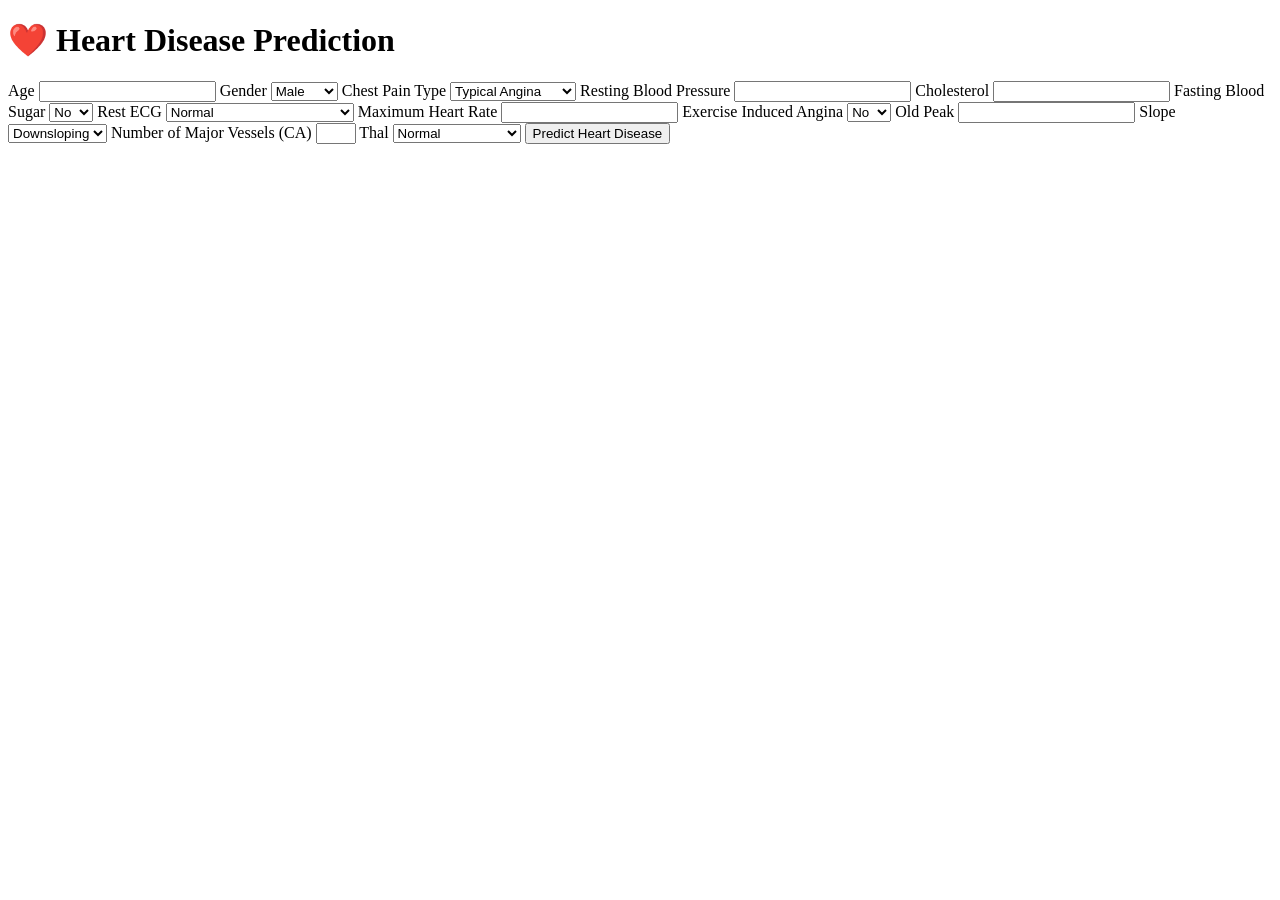
==== templates/index.html @ 98cd945d "First Commit" ====
<!DOCTYPE html>
<html>
<head>
    <title>Heart Disease Prediction</title>
    <link rel="stylesheet" href="{{ url_for('static', filename='style.css') }}">
</head>

<body>

<div class="container">

<h1>❤️ Heart Disease Prediction</h1>

<form action="/predict" method="POST">

<label>Age</label>
<input type="number" name="age" required>

<label>Gender</label>
<select name="sex">
    <option value="1">Male</option>
    <option value="0">Female</option>
</select>

<label>Chest Pain Type</label>
<select name="cp">
    <option value="0">Typical Angina</option>
    <option value="1">Atypical Angina</option>
    <option value="2">Non-Anginal Pain</option>
    <option value="3">Asymptomatic</option>
</select>

<label>Resting Blood Pressure</label>
<input type="number" name="trestbps" required>

<label>Cholesterol</label>
<input type="number" name="chol" required>

<label>Fasting Blood Sugar</label>
<select name="fbs">
    <option value="0">No</option>
    <option value="1">Yes</option>
</select>

<label>Rest ECG</label>
<select name="restecg">
    <option value="0">Normal</option>
    <option value="1">ST-T Abnormality</option>
    <option value="2">Left Ventricular Hypertrophy</option>
</select>

<label>Maximum Heart Rate</label>
<input type="number" name="thalach" required>

<label>Exercise Induced Angina</label>
<select name="exang">
    <option value="0">No</option>
    <option value="1">Yes</option>
</select>

<label>Old Peak</label>
<input type="number" step="0.1" name="oldpeak" required>

<label>Slope</label>
<select name="slope">
    <option value="0">Downsloping</option>
    <option value="1">Flat</option>
    <option value="2">Upsloping</option>
</select>

<label>Number of Major Vessels (CA)</label>
<input type="number" name="ca" min="0" max="4" required>

<label>Thal</label>
<select name="thal">
    <option value="1">Normal</option>
    <option value="2">Fixed Defect</option>
    <option value="3">Reversible Defect</option>
</select>

<button type="submit">Predict Heart Disease</button>

</form>

</div>

</body>
</html>
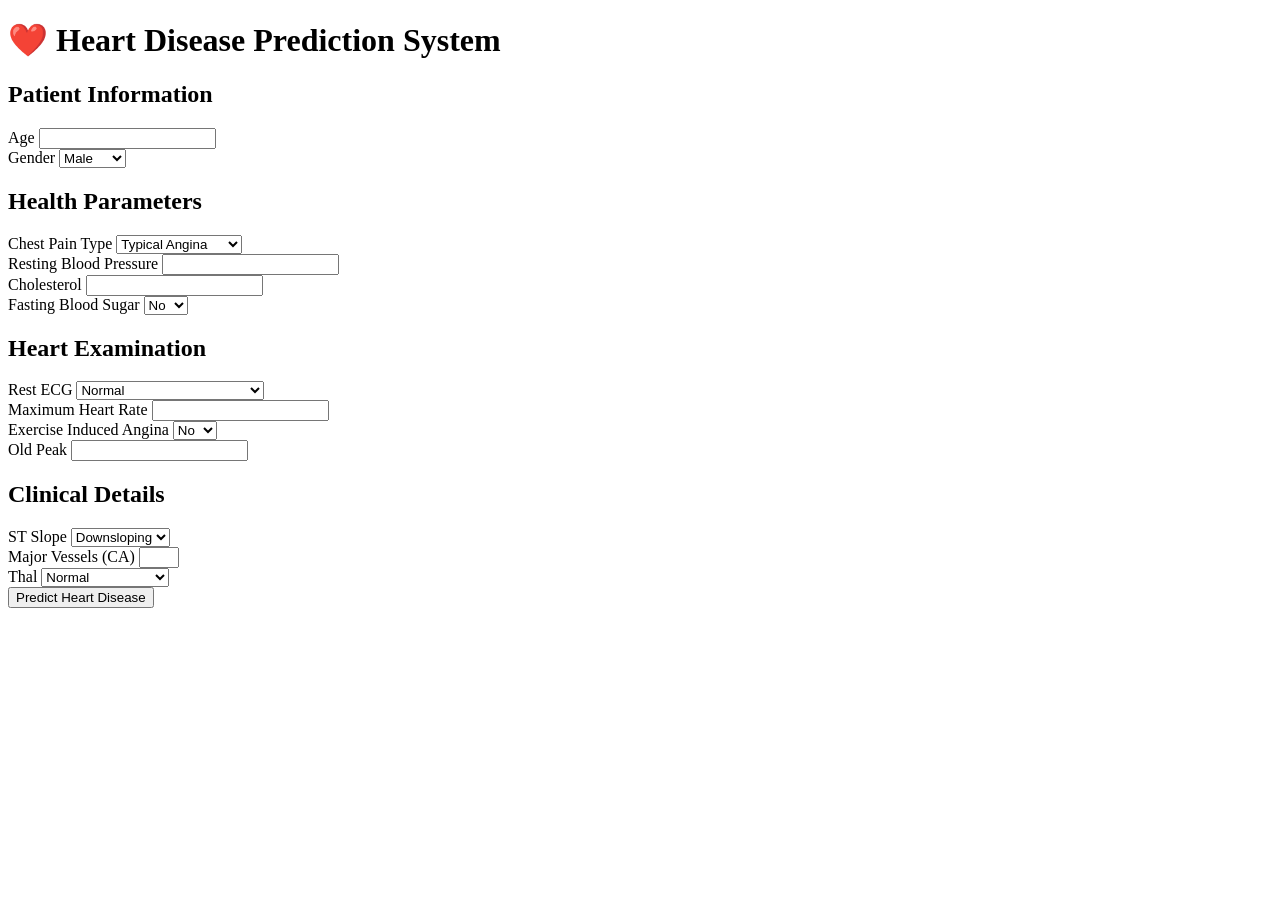
==== commit ac8a3ea2: "Improved GUI and prediction result" ====
--- a/templates/index.html
+++ b/templates/index.html
@@ -1,5 +1,6 @@
 <!DOCTYPE html>
 <html>
+
 <head>
     <title>Heart Disease Prediction</title>
     <link rel="stylesheet" href="{{ url_for('static', filename='style.css') }}">
@@ -9,80 +10,131 @@
 
 <div class="container">
 
-<h1>❤️ Heart Disease Prediction</h1>
+    <h1>❤️ Heart Disease Prediction System</h1>
 
-<form action="/predict" method="POST">
+    <form action="/predict" method="POST">
 
-<label>Age</label>
-<input type="number" name="age" required>
+        <h2 class="section-title">Patient Information</h2>
 
-<label>Gender</label>
-<select name="sex">
-    <option value="1">Male</option>
-    <option value="0">Female</option>
-</select>
+        <div class="form-grid">
 
-<label>Chest Pain Type</label>
-<select name="cp">
-    <option value="0">Typical Angina</option>
-    <option value="1">Atypical Angina</option>
-    <option value="2">Non-Anginal Pain</option>
-    <option value="3">Asymptomatic</option>
-</select>
+            <div class="form-group">
+                <label>Age</label>
+                <input type="number" name="age" required>
+            </div>
 
-<label>Resting Blood Pressure</label>
-<input type="number" name="trestbps" required>
+            <div class="form-group">
+                <label>Gender</label>
+                <select name="sex">
+                    <option value="1">Male</option>
+                    <option value="0">Female</option>
+                </select>
+            </div>
 
-<label>Cholesterol</label>
-<input type="number" name="chol" required>
+        </div>
 
-<label>Fasting Blood Sugar</label>
-<select name="fbs">
-    <option value="0">No</option>
-    <option value="1">Yes</option>
-</select>
+        <h2 class="section-title">Health Parameters</h2>
 
-<label>Rest ECG</label>
-<select name="restecg">
-    <option value="0">Normal</option>
-    <option value="1">ST-T Abnormality</option>
-    <option value="2">Left Ventricular Hypertrophy</option>
-</select>
+        <div class="form-grid">
 
-<label>Maximum Heart Rate</label>
-<input type="number" name="thalach" required>
+            <div class="form-group">
+                <label>Chest Pain Type</label>
+                <select name="cp">
+                    <option value="0">Typical Angina</option>
+                    <option value="1">Atypical Angina</option>
+                    <option value="2">Non-Anginal Pain</option>
+                    <option value="3">Asymptomatic</option>
+                </select>
+            </div>
 
-<label>Exercise Induced Angina</label>
-<select name="exang">
-    <option value="0">No</option>
-    <option value="1">Yes</option>
-</select>
+            <div class="form-group">
+                <label>Resting Blood Pressure</label>
+                <input type="number" name="trestbps" required>
+            </div>
 
-<label>Old Peak</label>
-<input type="number" step="0.1" name="oldpeak" required>
+            <div class="form-group">
+                <label>Cholesterol</label>
+                <input type="number" name="chol" required>
+            </div>
 
-<label>Slope</label>
-<select name="slope">
-    <option value="0">Downsloping</option>
-    <option value="1">Flat</option>
-    <option value="2">Upsloping</option>
-</select>
+            <div class="form-group">
+                <label>Fasting Blood Sugar</label>
+                <select name="fbs">
+                    <option value="0">No</option>
+                    <option value="1">Yes</option>
+                </select>
+            </div>
 
-<label>Number of Major Vessels (CA)</label>
-<input type="number" name="ca" min="0" max="4" required>
+        </div>
 
-<label>Thal</label>
-<select name="thal">
-    <option value="1">Normal</option>
-    <option value="2">Fixed Defect</option>
-    <option value="3">Reversible Defect</option>
-</select>
+        <h2 class="section-title">Heart Examination</h2>
 
-<button type="submit">Predict Heart Disease</button>
+        <div class="form-grid">
 
-</form>
+            <div class="form-group">
+                <label>Rest ECG</label>
+                <select name="restecg">
+                    <option value="0">Normal</option>
+                    <option value="1">ST-T Abnormality</option>
+                    <option value="2">Left Ventricular Hypertrophy</option>
+                </select>
+            </div>
+
+            <div class="form-group">
+                <label>Maximum Heart Rate</label>
+                <input type="number" name="thalach" required>
+            </div>
+
+            <div class="form-group">
+                <label>Exercise Induced Angina</label>
+                <select name="exang">
+                    <option value="0">No</option>
+                    <option value="1">Yes</option>
+                </select>
+            </div>
+
+            <div class="form-group">
+                <label>Old Peak</label>
+                <input type="number" step="0.1" name="oldpeak" required>
+            </div>
+
+        </div>
+
+        <h2 class="section-title">Clinical Details</h2>
+
+        <div class="form-grid">
+
+            <div class="form-group">
+                <label>ST Slope</label>
+                <select name="slope">
+                    <option value="0">Downsloping</option>
+                    <option value="1">Flat</option>
+                    <option value="2">Upsloping</option>
+                </select>
+            </div>
+
+            <div class="form-group">
+                <label>Major Vessels (CA)</label>
+                <input type="number" name="ca" min="0" max="4" required>
+            </div>
+
+            <div class="form-group">
+                <label>Thal</label>
+                <select name="thal">
+                    <option value="1">Normal</option>
+                    <option value="2">Fixed Defect</option>
+                    <option value="3">Reversible Defect</option>
+                </select>
+            </div>
+
+        </div>
+
+        <button type="submit">Predict Heart Disease</button>
+
+    </form>
 
 </div>
 
 </body>
+
 </html>
